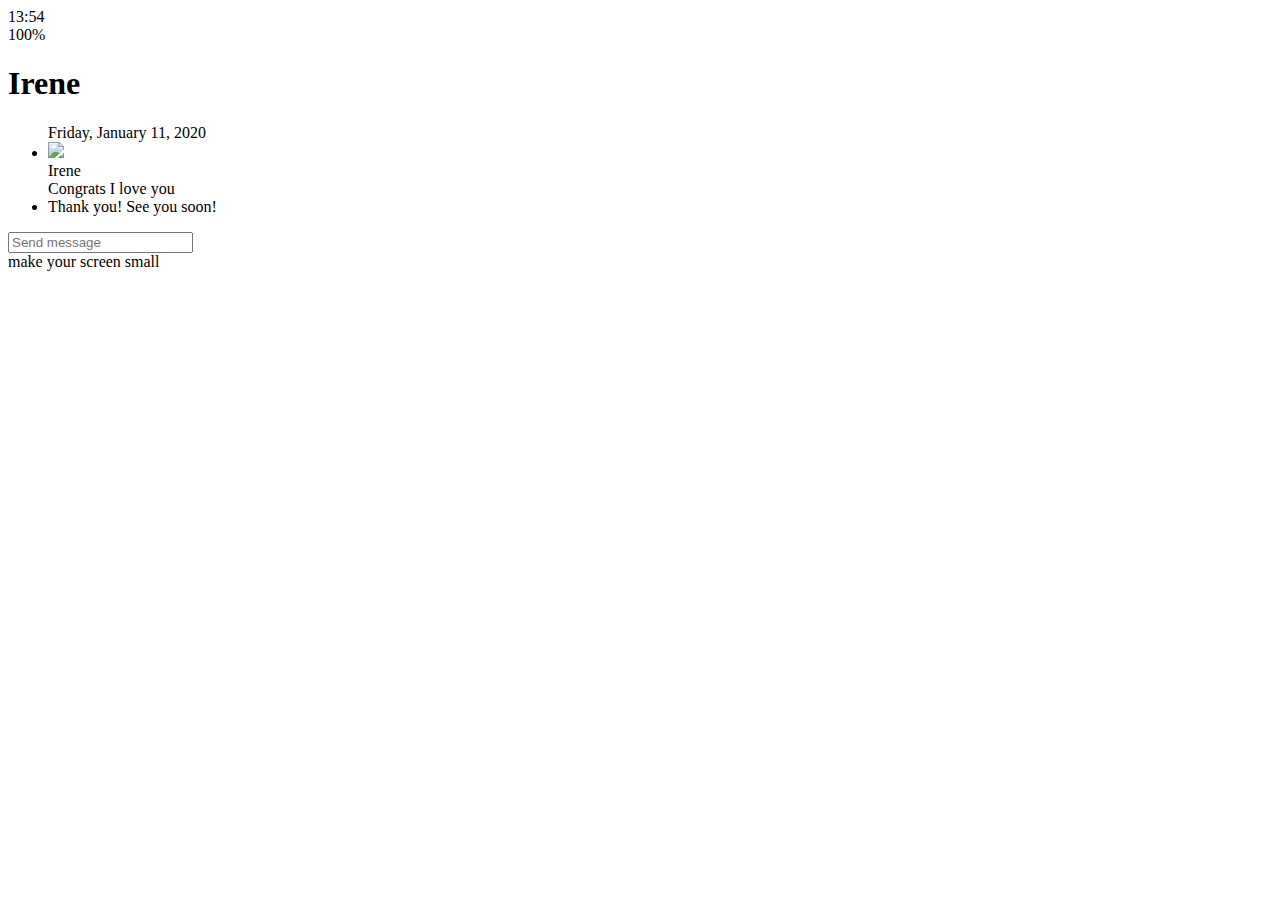
==== chat.html @ 52c72f3e "first version" ====
<!DOCTYPE html>
<!DOCTYPE html>
<html lang="en">
<head>
    <meta charset="UTF-8">
    <meta name="viewport" content="width=device-width, initial-scale=1.0">
    <meta http-equiv="X-UA-Compatible" content="ie=edge">
    <link
      rel="stylesheet"
      href="https://use.fontawesome.com/releases/v5.7.2/css/all.css"
      integrity="sha384-fnmOCqbTlWIlj8LyTjo7mOUStjsKC4pOpQbqyi7RrhN7udi9RwhKkMHpvLbHG9Sr"
      crossorigin="anonymous" />
    <link rel="stylesheet" href="css/styles.css">
    <title>Chat | kakao clone</title>
</head>

<body class="chats-body">

    <div class="header-wrapper">

        <!--최상단 휴대폰 상태 바-->
        <div class="status-bar">
            <div class="status-bar__column">
                <span class="status-bar__clock">13:54</span>
            </div>

            <div class="status-bar__column">
                <i class="fas fa-clock"></i>
                <i class="fas fa-volume-mute"></i>
                <i class="fas fa-wifi"></i>
                <span class="status-bar__battery-level">100%</span>
                <i class="fas fa-battery-full"></i>
            </div>
        </div>

        <!--상단 헤더 바-->
        <header class="header">
            <div class="header__header-column">
                <a href="index.html" class="header__back-btn">
                    <i class="fas fa-arrow-left"></i>
                </a>
                <h1 class="header__title">Irene</h1>
            </div>

            <div class="header__header-column">
                <span class="header__icon">
                    <i class="fas fa-search"></i>
                </span>
                <span class="header__icon">
                    <i class="fas fa-bars"></i>
                </span>
            </div>
        </header>
    </div>
    

    <!--chat 메인 컨텐츠-->
    <main class="chat-screen">
        <ul class="chat__messages">

            <!--chat-1.타임 스탬프-->
            <span class="chat__timestamp">Friday, January 11, 2020</span>

            <!--chat-2.받은 메세지-->
            <li class="incoming-message message">
                <img src="images/avatar.jpg" class="g-avatar message__avatar">
                <div class="message__content">
                    <span class="message__author">Irene</span>
                    <div class="message__bubble">
                        Congrats I love you
                    </div>
                </div>
            </li>

            <!--chat-3.보낸 메세지-->
            <li class="sent-message message">
                <div class="message__content">
                    <div class="message__bubble">
                        Thank you! See you soon!
                    </div>
                </div>
            </li>

        </ul>
    </main>

    <!--채팅창-->
    <div class="chat__write">


        <div class="chat__write-column">
            <i class="far fa-plus-square chat__icon"></i>
        </div>

        <div class="chat__write-column">
            <input class="chat__input" type="text" placeholder="Send message" class="chat__write-input">
        </div>

        <div class="chat__write-column">
            <span class="chat__write-icon">
                <i class="far fa-smile chat__icon"></i>
            </span>
            <span class="chat__write-icon">
                <i class="fas fa-microphone chat__icon"></i>
            </span>
        </div>
    </div>
    <div class="bigScreen">
        <span class="bigScreen__text">make your screen small</span>
    </div>
</body>
</html>
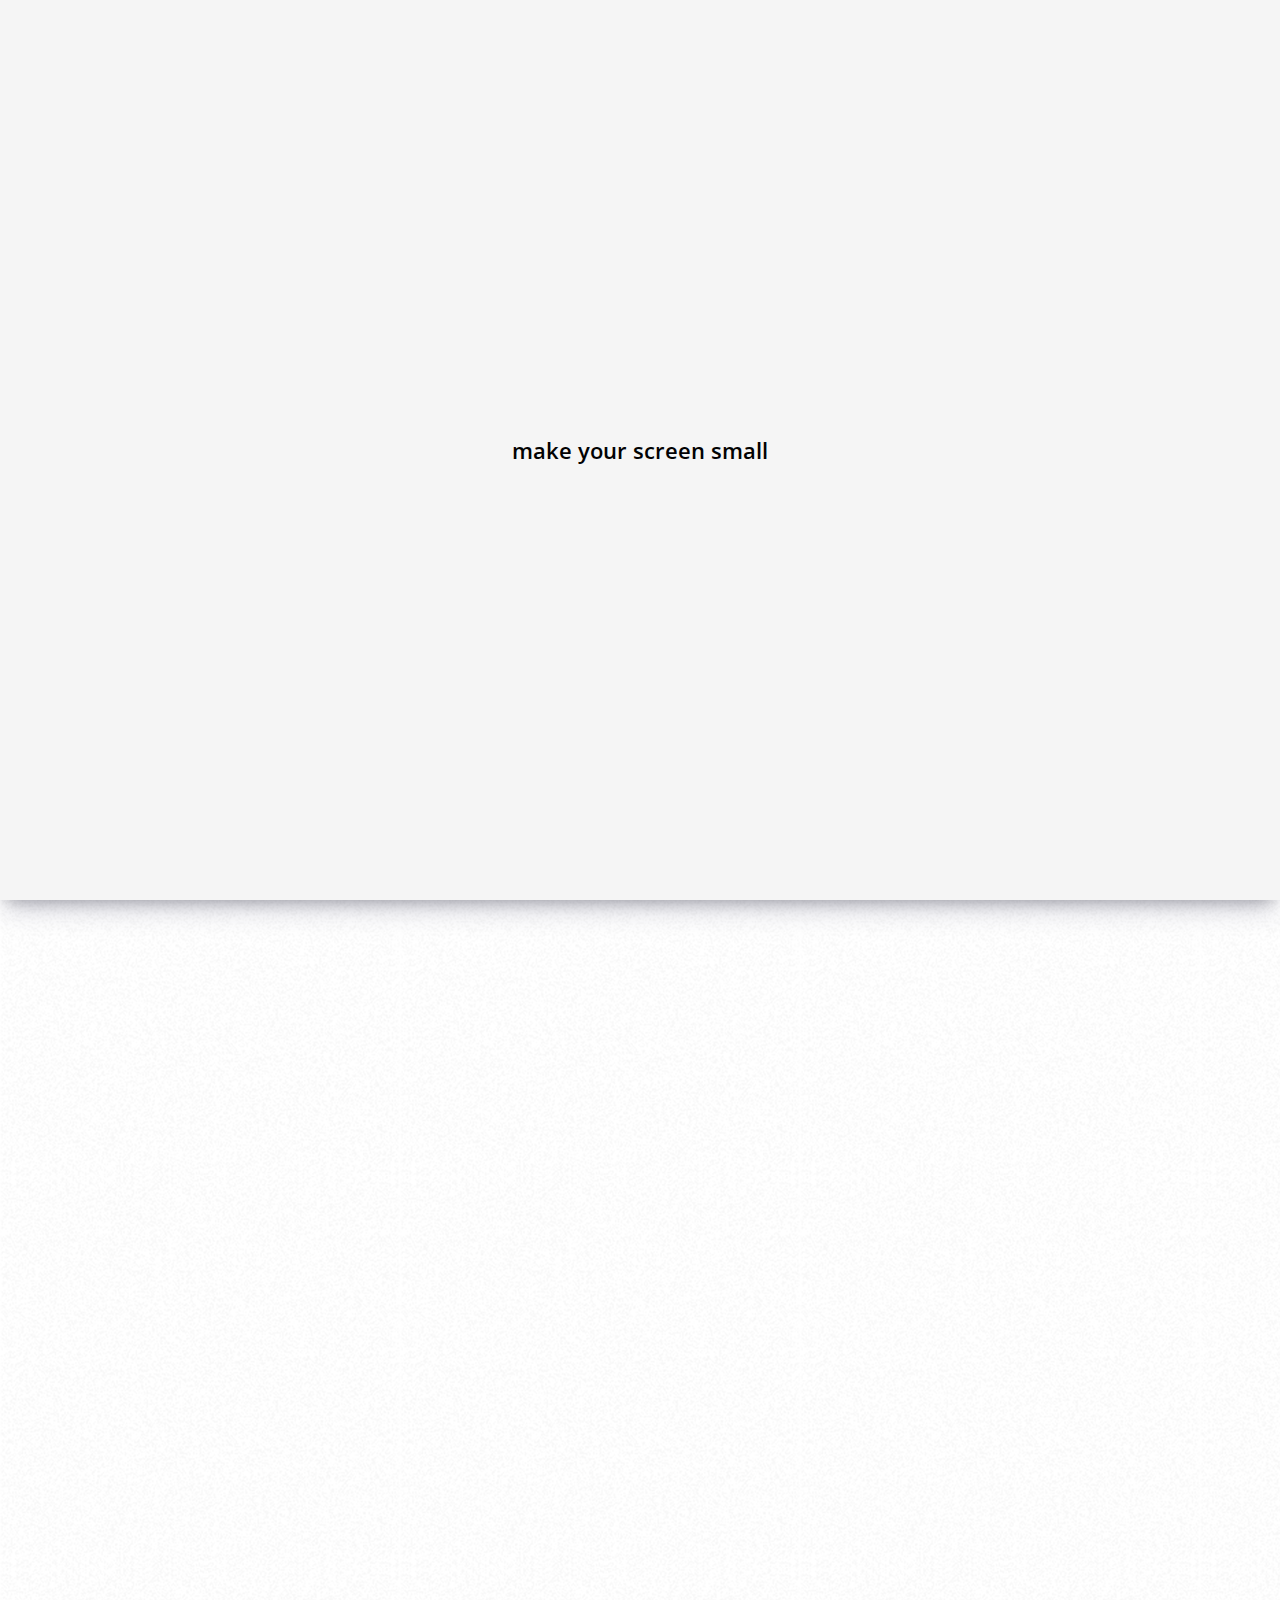
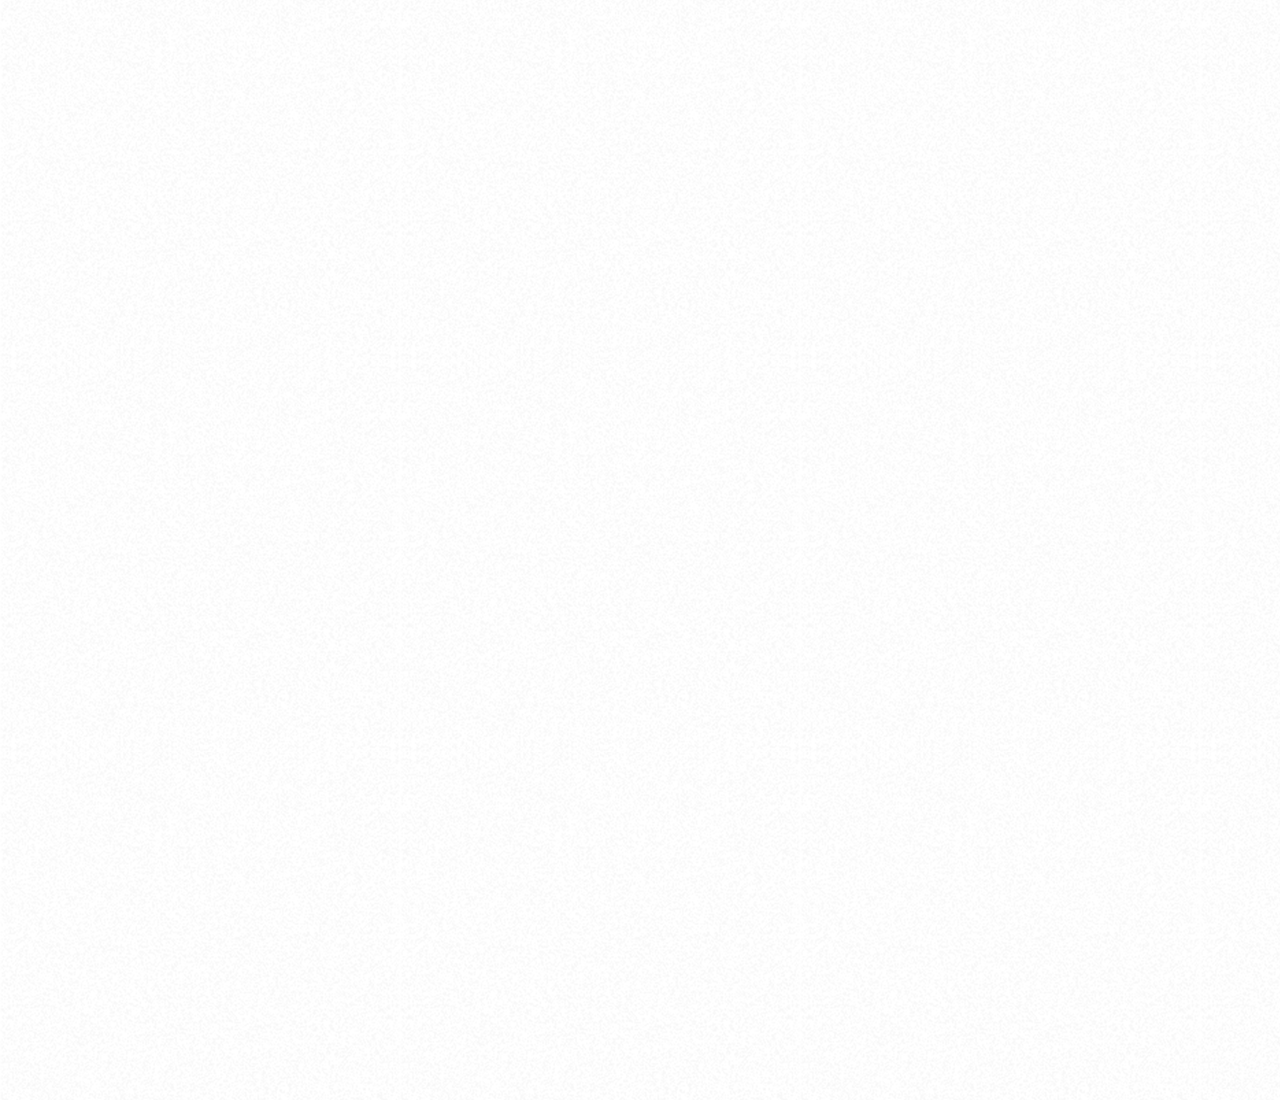
==== commit f8b77ca9: "Add files via upload" ====
--- a/chat.html
+++ b/chat.html
@@ -108,5 +108,8 @@
     <div class="bigScreen">
         <span class="bigScreen__text">make your screen small</span>
     </div>
+    <div class="bigScreen">
+        <span class="bigScreen__text">make your screen small</span>
+    </div>
 </body>
 </html>--- a/css/styles.css
+++ b/css/styles.css
@@ -0,0 +1,28 @@
+@import url('https://fonts.googleapis.com/css?family=Open+Sans:300,400,600,700&display=swap');
+@import "reset.css";
+@import "status-bar.css";
+@import "header.css";
+@import "nav-bar.css";
+@import "friend.css";
+@import "friends.css";
+@import "find.css";
+@import "more.css";
+@import "settings.css";
+@import "chat.css";
+@import "mobile.css";
+
+*{
+    box-sizing: border-box;
+}
+
+body{
+    background-color: white;
+    padding: 10px 20px;
+    color: #020202;
+    font-family: 'Open Sans', -apple-system, BlinkMacSystemFont, 'Segoe UI', Roboto, Oxygen, Ubuntu, Cantarell, 'Open Sans', 'Helvetica Neue', sans-serif;
+}
+
+a {
+    color: inherit;
+    text-decoration: none;
+}